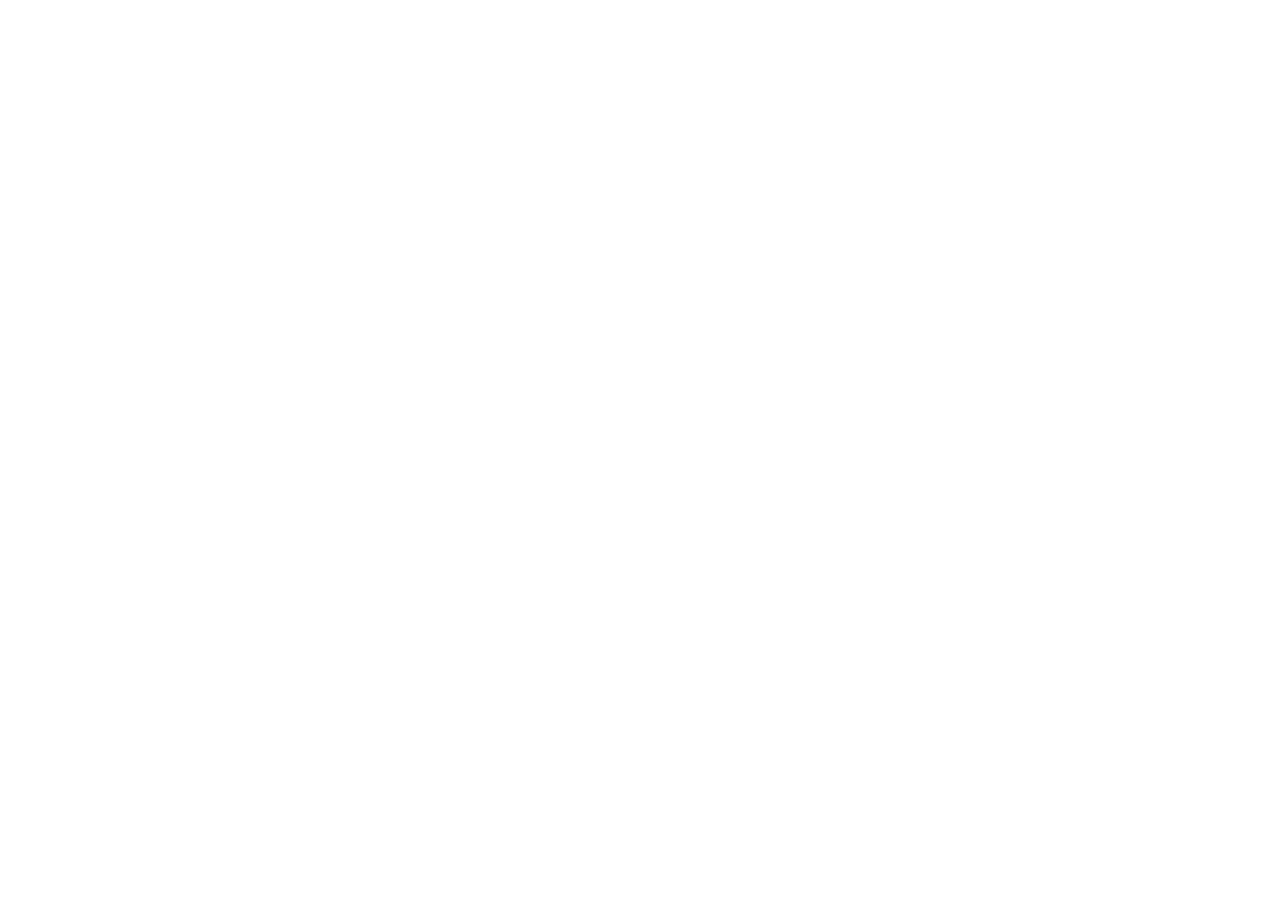
==== index.html @ c7a807e4 "Update" ====
<!DOCTYPE html>
<html lang="de">
  <head>
    <title>GassiGuru</title>
    <meta charset="UTF-8">
    <meta name="viewport" content="width=device-width, initial-scale=1" /> 
    <link rel='stylesheet' href='style.css'>
    <link rel='stylesheet' href='https://fonts.googleapis.com/css?family=Vollkorn'>
    <link rel='stylesheet' href='https://fonts.googleapis.com/css?family=Inter'>
    <script>
      setTimeout(function() {
        window.location.href = 'feed.html';
      }, 5000);
    </script>
  </head>
  <body>
    
  </body>
</html>
---- style.css ----
html, body {
  margin: 0;
  padding: 0;
  height: 100vh;
  overflow-y: auto;
  overflow: hidden;
  -webkit-touch-callout: none;
  -webkit-user-select: none;
  -webkit-touch-callout: none;
  -webkit-user-select: none;
  -khtml-user-select: none;
  -moz-user-select: none;
  -ms-user-select: none;
  user-select: none;
  font-family: Inter;
}
@keyframes fadeIn {
  from {
    opacity: 0;
    transform: translateY(10px);
  }
  to {
    opacity: 1;
    transform: translateY(0px);
  }
}
.navigation {
  width: 100%;
  overflow: hidden;
  position: fixed;
  bottom: 0;
  border-top: 0.25rem solid #f37059;
  align-items: center;
  text-align: center;
  background: #f4845f;
}
.button {
  border: none;
  padding-top: 1rem;
  padding-bottom: 1rem;
  padding-left: 14%;
  padding-right: 14%;
  background: none;
  color: #fff;
  text-align: center;
  font-size: 1.25rem;
  font-weight: 600;
}
.button:hover {
  background: #f25c54;
}
.feed {
  height: 1000px;
  animation: fadeIn 0.5s ease-in;
  opacity: 1;
  list-style-type: none;
  font-size: 16px;
}
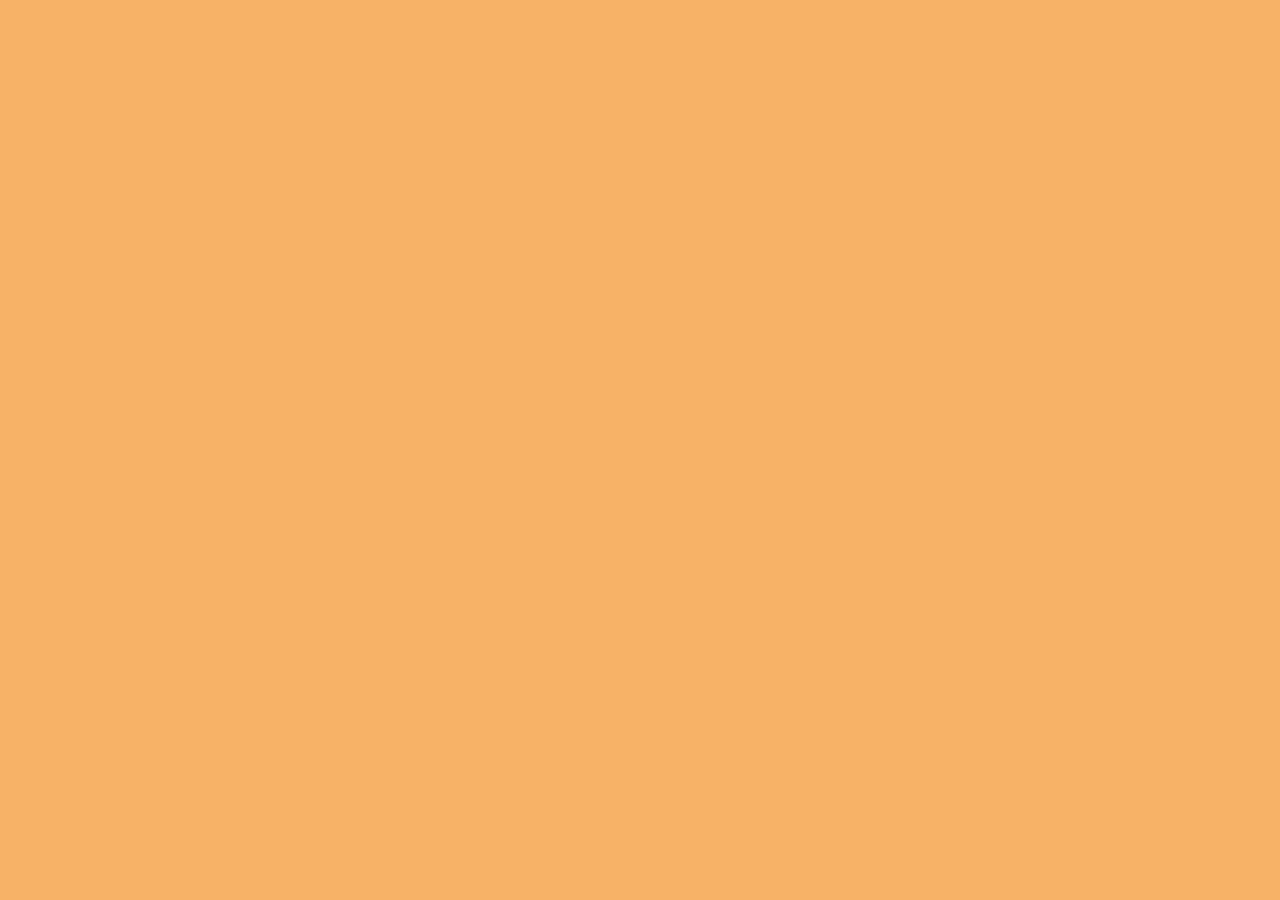
==== commit 0ed86575: "Update" ====
--- a/index.html
+++ b/index.html
@@ -5,6 +5,7 @@
     <meta charset="UTF-8">
     <meta name="viewport" content="width=device-width, initial-scale=1" /> 
     <link rel='stylesheet' href='style.css'>
+    <link rel="icon" type="image/png" href="favicon.png">
     <link rel='stylesheet' href='https://fonts.googleapis.com/css?family=Vollkorn'>
     <link rel='stylesheet' href='https://fonts.googleapis.com/css?family=Inter'>
     <script>
--- a/style.css
+++ b/style.css
@@ -4,6 +4,7 @@
   height: 100vh;
   overflow-y: auto;
   overflow: hidden;
+  background: #f7b267;
   -webkit-touch-callout: none;
   -webkit-user-select: none;
   -webkit-touch-callout: none;
@@ -53,6 +54,5 @@
   height: 1000px;
   animation: fadeIn 0.5s ease-in;
   opacity: 1;
-  list-style-type: none;
   font-size: 16px;
 }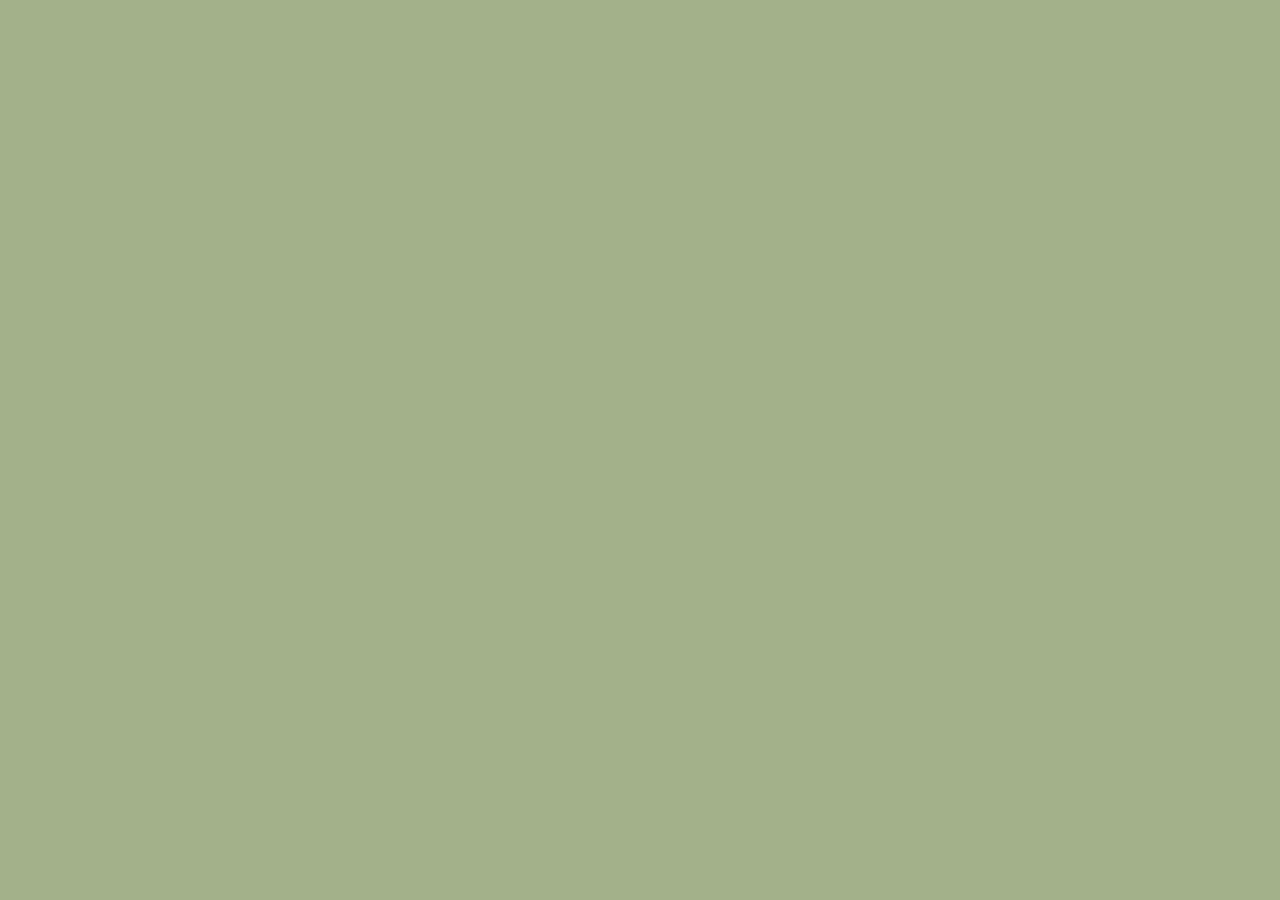
==== commit fa315819: "Update" ====
--- a/index.html
+++ b/index.html
@@ -10,7 +10,7 @@
     <link rel='stylesheet' href='https://fonts.googleapis.com/css?family=Inter'>
     <script>
       setTimeout(function() {
-        window.location.href = 'feed.html';
+        window.location.href = 'home.html';
       }, 5000);
     </script>
   </head>
--- a/style.css
+++ b/style.css
@@ -2,9 +2,9 @@
   margin: 0;
   padding: 0;
   height: 100vh;
-  overflow-y: auto;
-  overflow: hidden;
-  background: #f7b267;
+  overflow-y: scroll;
+  overflow-x: hidden;
+  background: #a3b18a;
   -webkit-touch-callout: none;
   -webkit-user-select: none;
   -webkit-touch-callout: none;
@@ -15,44 +15,73 @@
   user-select: none;
   font-family: Inter;
 }
-@keyframes fadeIn {
-  from {
-    opacity: 0;
-    transform: translateY(10px);
-  }
-  to {
-    opacity: 1;
-    transform: translateY(0px);
-  }
-}
+
+
+
 .navigation {
+  z-index: 100;
   width: 100%;
   overflow: hidden;
   position: fixed;
   bottom: 0;
-  border-top: 0.25rem solid #f37059;
   align-items: center;
   text-align: center;
-  background: #f4845f;
+  background: #f27059;
+  border-top: 0.25rem solid #f79d65;
 }
-.button {
+.navigation a {
+  color: #f25c54;
+  text-decoration: none;
+}
+.navigation .button {
   border: none;
   padding-top: 1rem;
   padding-bottom: 1rem;
-  padding-left: 14%;
-  padding-right: 14%;
+  padding-left: 8%;
+  padding-right: 8%;
   background: none;
-  color: #fff;
+  color: #ffffff;
   text-align: center;
   font-size: 1.25rem;
   font-weight: 600;
 }
-.button:hover {
+.navigation .button:hover {
   background: #f25c54;
 }
+
+
+
+@keyframes fadeIn {
+  from {
+    opacity: 0;
+  }
+  to {
+    opacity: 1;
+  }
+}
 .feed {
-  height: 1000px;
+  z-index: 99;
   animation: fadeIn 0.5s ease-in;
   opacity: 1;
-  font-size: 16px;
+  font-size: 1rem;
+} 
+.feed .box-white {
+  width: 100%;
+  padding-top: 0.75em;
+  padding-bottom: 0.75em;
+  padding-left: 1.5em;
+  padding-right: 1.5em;
+  margin-bottom: 2em;
+  background: #ffffff;
+  -webkit-box-shadow: 0em 0em 0.375em 0.15em rgba(52,78,65,0.57);
+  -moz-box-shadow: 0em 0em 0.375em 0.15em rgba(52,78,65,0.57);
+  box-shadow: 0em 0em 0.375em 0.15em rgba(52,78,65,0.57);
+}
+.feed .box-white h1 {
+  color: #a3b18a;
+  font-size: 1.6rem;
+}
+.feed .box-white p {
+  color: #000000;
+  font-size: 1.25rem;
 }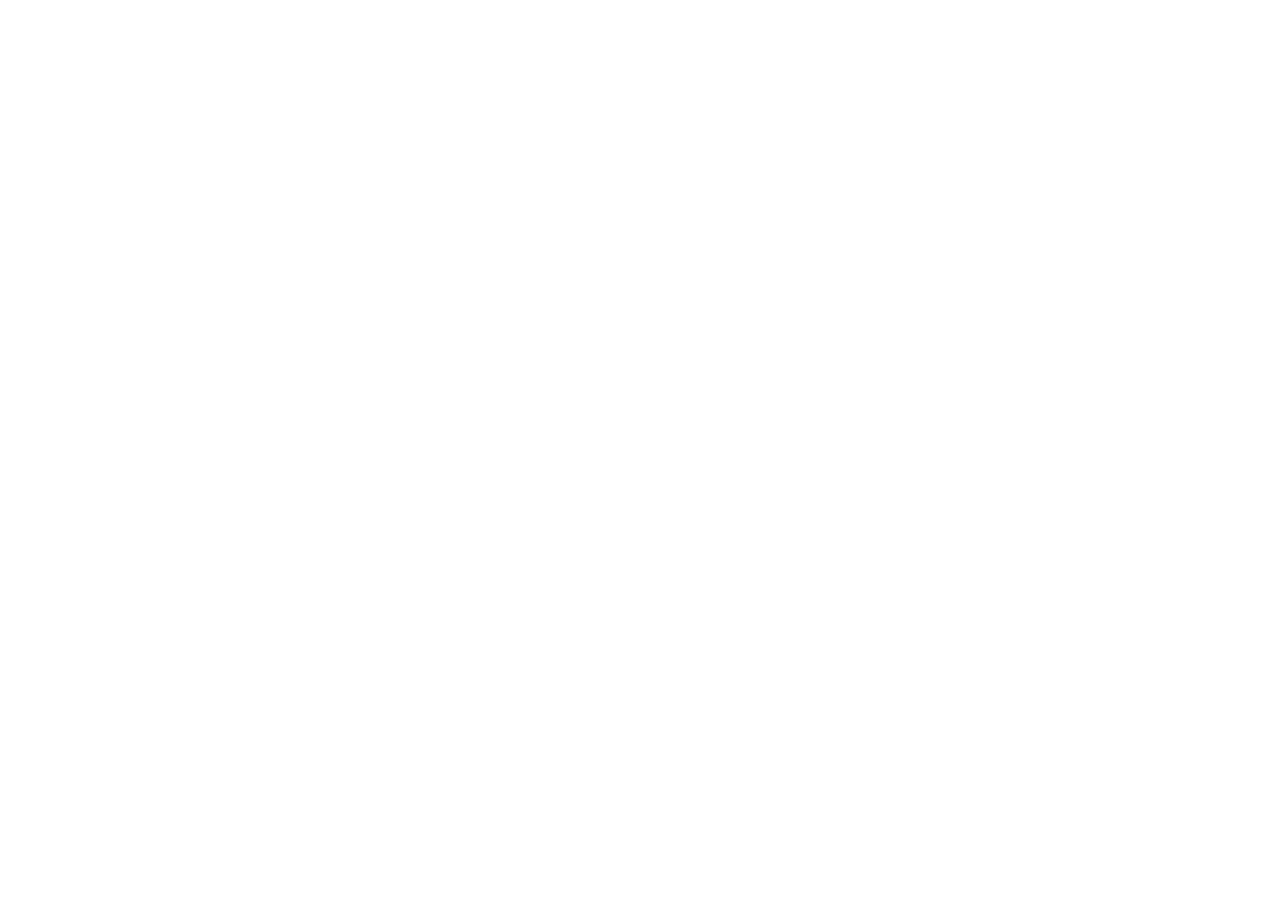
==== commit 0349afed: "Update index.html" ====
--- a/index.html
+++ b/index.html
@@ -4,17 +4,15 @@
     <title>GassiGuru</title>
     <meta charset="UTF-8">
     <meta name="viewport" content="width=device-width, initial-scale=1" /> 
-    <link rel='stylesheet' href='style.css'>
+    <link rel="stylesheet" href="style.css">
     <link rel="icon" type="image/png" href="favicon.png">
-    <link rel='stylesheet' href='https://fonts.googleapis.com/css?family=Vollkorn'>
-    <link rel='stylesheet' href='https://fonts.googleapis.com/css?family=Inter'>
     <script>
       setTimeout(function() {
-        window.location.href = 'home.html';
+        window.location.href = "home.html";
       }, 5000);
     </script>
   </head>
   <body>
     
   </body>
-</html>+</html>
--- a/style.css
+++ b/style.css
@@ -1,87 +1,5 @@
-html, body {
-  margin: 0;
-  padding: 0;
-  height: 100vh;
-  overflow-y: scroll;
-  overflow-x: hidden;
-  background: #a3b18a;
-  -webkit-touch-callout: none;
-  -webkit-user-select: none;
-  -webkit-touch-callout: none;
-  -webkit-user-select: none;
-  -khtml-user-select: none;
-  -moz-user-select: none;
-  -ms-user-select: none;
-  user-select: none;
-  font-family: Inter;
-}
-
-
-
-.navigation {
-  z-index: 100;
-  width: 100%;
-  overflow: hidden;
-  position: fixed;
-  bottom: 0;
-  align-items: center;
-  text-align: center;
-  background: #f27059;
-  border-top: 0.25rem solid #f79d65;
-}
-.navigation a {
-  color: #f25c54;
-  text-decoration: none;
-}
-.navigation .button {
-  border: none;
-  padding-top: 1rem;
-  padding-bottom: 1rem;
-  padding-left: 8%;
-  padding-right: 8%;
-  background: none;
-  color: #ffffff;
-  text-align: center;
-  font-size: 1.25rem;
-  font-weight: 600;
-}
-.navigation .button:hover {
-  background: #f25c54;
-}
-
-
-
-@keyframes fadeIn {
-  from {
-    opacity: 0;
-  }
-  to {
-    opacity: 1;
-  }
-}
-.feed {
-  z-index: 99;
-  animation: fadeIn 0.5s ease-in;
-  opacity: 1;
-  font-size: 1rem;
-} 
-.feed .box-white {
-  width: 100%;
-  padding-top: 0.75em;
-  padding-bottom: 0.75em;
-  padding-left: 1.5em;
-  padding-right: 1.5em;
-  margin-bottom: 2em;
-  background: #ffffff;
-  -webkit-box-shadow: 0em 0em 0.375em 0.15em rgba(52,78,65,0.57);
-  -moz-box-shadow: 0em 0em 0.375em 0.15em rgba(52,78,65,0.57);
-  box-shadow: 0em 0em 0.375em 0.15em rgba(52,78,65,0.57);
-}
-.feed .box-white h1 {
-  color: #a3b18a;
-  font-size: 1.6rem;
-}
-.feed .box-white p {
-  color: #000000;
-  font-size: 1.25rem;
-}+@import url('https://fonts.googleapis.com/css2?family=Inter:ital,wght@0,100;0,200;0,300;0,400;0,500;0,600;0,700;1,100;1,200;1,300;1,400;1,500;1,600;1,700&display=swap');
+::-webkit-input-placeholder{font-style:italic;}
+:-moz-placeholder{font-style:italic;}
+::-moz-placeholder{font-style:italic;}
+::-ms-input-placeholder{font-style:italic;}
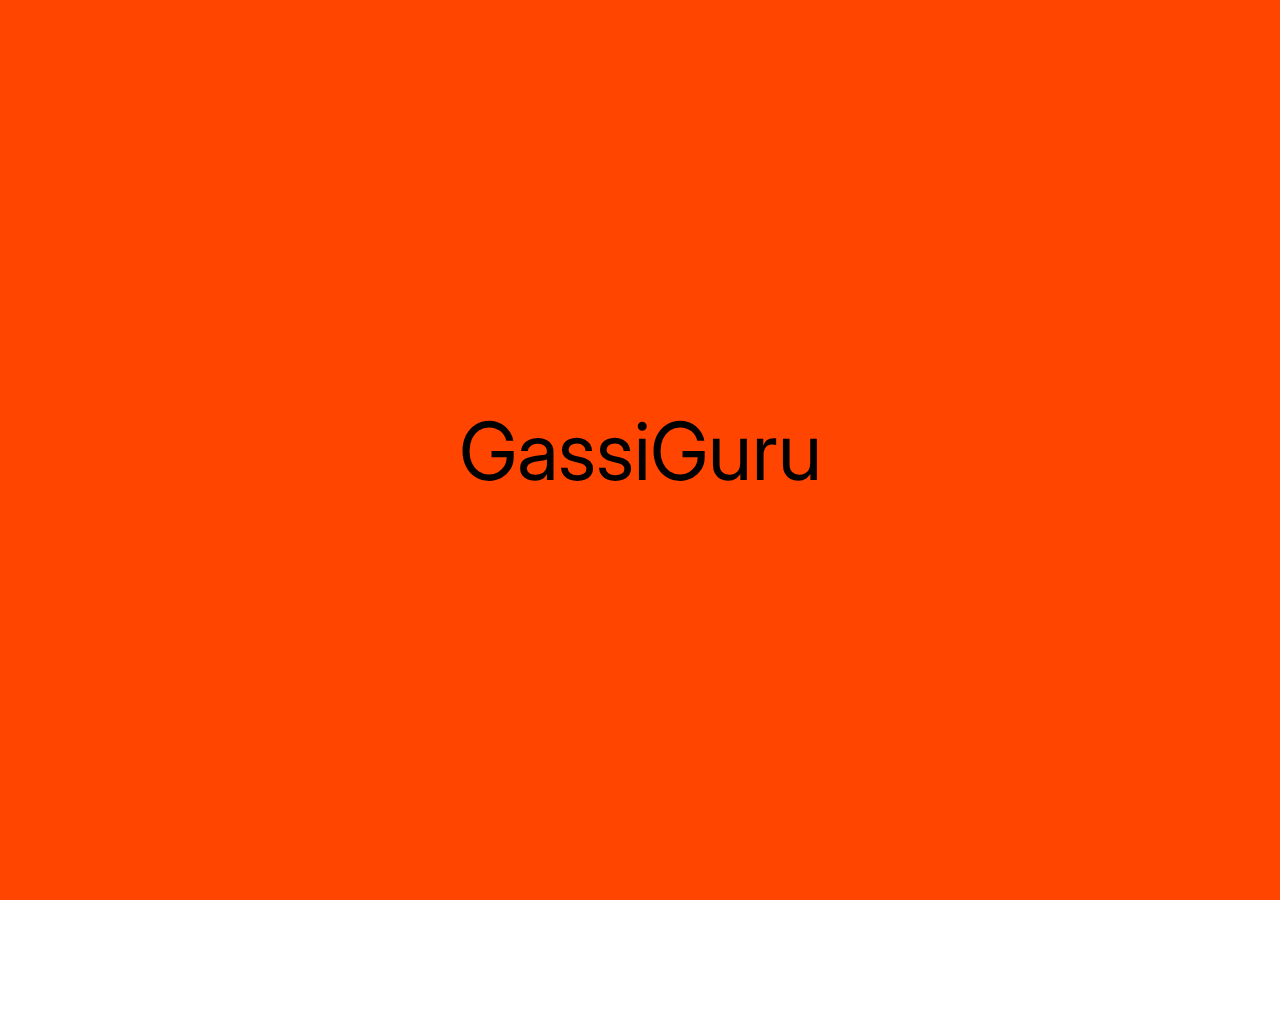
==== commit 9465cf80: "Update" ====
--- a/index.html
+++ b/index.html
@@ -3,16 +3,21 @@
   <head>
     <title>GassiGuru</title>
     <meta charset="UTF-8">
-    <meta name="viewport" content="width=device-width, initial-scale=1" /> 
+    <meta name="viewport" content="width=device-width,initial-scale=1"> 
     <link rel="stylesheet" href="style.css">
     <link rel="icon" type="image/png" href="favicon.png">
+  </head>
+  <body>
+    <div class="splashscreen">
+      <div class="logo">
+        <span class="gassi">Gassi</span><span class="guru">Guru</span>
+      </div>
+    </div>
+
     <script>
       setTimeout(function() {
         window.location.href = "home.html";
       }, 5000);
     </script>
-  </head>
-  <body>
-    
   </body>
-</html>
+</html>--- a/style.css
+++ b/style.css
@@ -3,3 +3,248 @@
 :-moz-placeholder{font-style:italic;}
 ::-moz-placeholder{font-style:italic;}
 ::-ms-input-placeholder{font-style:italic;}
+
+* {
+  -moz-user-select: -moz-none;
+  -khtml-user-select: none;
+  -webkit-user-select: none;
+  -ms-user-select: none;
+  user-select: none;
+  margin: 0;
+  padding: 0;
+  /* box-sizing: border-box; */
+  color: #000000;
+  font-family: Inter;
+}
+html, body {
+  font-size: 100%;
+  padding-bottom: 4rem;
+  background-color: #ffffff;
+}
+a {
+  width: 0%;
+}
+button {
+  cursor: pointer;
+  font-size: 1.5rem;
+  border: none;
+  background: none;
+}
+img {
+  pointer-events: none;
+}
+
+
+
+/* NAVIGATION BAR */
+.navigation {
+  z-index: 100;
+  width: 100%;
+  overflow: hidden;
+  position: fixed;
+  align-items: center;
+  justify-content: center;
+  text-align: center;
+  bottom: 0;
+  background: #749c75;
+  border-top: 0.25rem solid #9cd08f;
+}
+.navigation button {
+  padding-top: 1.25rem;
+  padding-bottom: 1rem;
+  border: none;
+  background: none;
+  font-size: 3rem;
+  width: 33%;
+}
+.navigation img {
+  width: 3rem;
+  height: 3rem;
+}
+
+
+
+/* PAGE ONE STYLES */
+.pageOne {
+}
+.pageOne .search-container {
+  overflow: hidden;
+  background-color: #565f70;
+  text-align: center;
+  position: fixed;
+  width: 100%;
+  z-index: 90;
+}
+.pageOne .search-container input[type=text] {
+  padding: 0.75rem;
+  margin-top: 0.75rem;
+  margin-bottom: 0.75rem;
+  border: none;
+  font-size: 1.5rem;
+  width: 70%;
+}
+.pageOne .search-container button {
+  padding: 0.75rem 1.25rem;
+  margin-top: 0.75rem;
+  margin-bottom: 0.75rem;
+  background: #dee1e6;
+  border: none;
+  font-size: 1.5rem;
+}
+
+
+
+/* PAGE TWO STYLES */
+.pageTwo {
+}
+
+
+
+/* PAGE THREE STYLES */
+@keyframes fadeInOne {
+  0%    { opacity: 0; }
+  25%   { opacity: 0; }
+  62.5% { opacity: 1; }
+}
+@keyframes fadeInTwo {
+  0%    { opacity: 0; }
+  62.5% { opacity: 0; }
+  100%  { opacity: 1; }
+}
+.pageThree .container {
+  font-size: 1.5rem;
+}
+.pageThree .container .banner {
+  width: 100%;
+  background: #565f70;
+  height: 11rem;
+  position: absolute;
+  z-index: 9;
+}
+.pageThree .container .backdrop {
+  width: 14rem;
+  height: 14rem;
+  background: #565f70;
+  margin-top: 4rem;
+  border-radius: 7rem;
+  z-index: 12;
+  -webkit-box-shadow: 0px 3px 8px 2px rgba(0,0,0,0.75);
+  -moz-box-shadow: 0px 3px 8px 2px rgba(0,0,0,0.75);
+  box-shadow: 0px 3px 8px 2px rgba(0,0,0,0.75);
+}
+.pageThree .container img {
+  width: 17rem;
+  height: 17rem;
+  margin-top: 2.5rem;
+  border-radius: 7rem;
+  z-index: 12;
+  position: absolute;
+}
+.pageThree .container h1 {
+  font-weight: bold;
+  text-align: center;
+  font-size: 2.5rem;
+}
+
+
+
+.collapsible {
+  cursor: pointer;
+  padding: 1rem;
+  width: 100%;
+  border: none;
+  text-align: left;
+  outline: none;
+}
+
+.active, .collapsible:hover {
+  background-color: #f1f1f1;
+}
+
+.content {
+  max-height: 0;
+  overflow: hidden;
+  transition: max-height 0.3s ease-out;
+}
+.content p, .content button {
+  padding: 1rem;
+  width: 100%;
+  text-align: left;
+}
+
+
+
+/* PAGE USER STYLES */
+.pageUser {
+}
+.pageUser .return {
+  background: none;
+}
+
+
+
+
+
+
+
+
+
+
+@keyframes gassi {
+  from {
+    opacity: 0;
+  }
+  to {
+    opacity: 1;
+  }
+}
+@keyframes guru {
+  0% {
+    opacity: 0;
+  }
+  50% {
+    opacity: 0;
+  }
+  100% {
+    opacity: 1;
+  }
+}
+.splashscreen {
+  background-color: #ff4500;
+  height: 100vh;
+  position: relative;
+}
+.logo {
+  font-size: 5rem;
+  color: white;
+  top: 50%;
+  left: 50%;
+  position: absolute;
+  -ms-transform: translate(-50%, -50%);
+  transform: translate(-50%, -50%);
+}
+.logo .gassi {
+  animation-name: gassi;
+  animation-duration: 1s;
+}
+.logo .guru {
+  animation-name: guru;
+  animation-duration: 1.5s;
+}
+
+
+
+.account-bar {
+  font-size: 2rem;
+  padding-top: 1rem;
+  padding-bottom: 1rem;
+  border-bottom: 2px solid #898980;
+}
+.account-bar button {
+  border: none;
+  border-radius: 1.25rem;
+  width: 2.5rem;
+  height: 2.5rem;
+  margin-left: 1rem;
+  margin-right: 1rem;
+}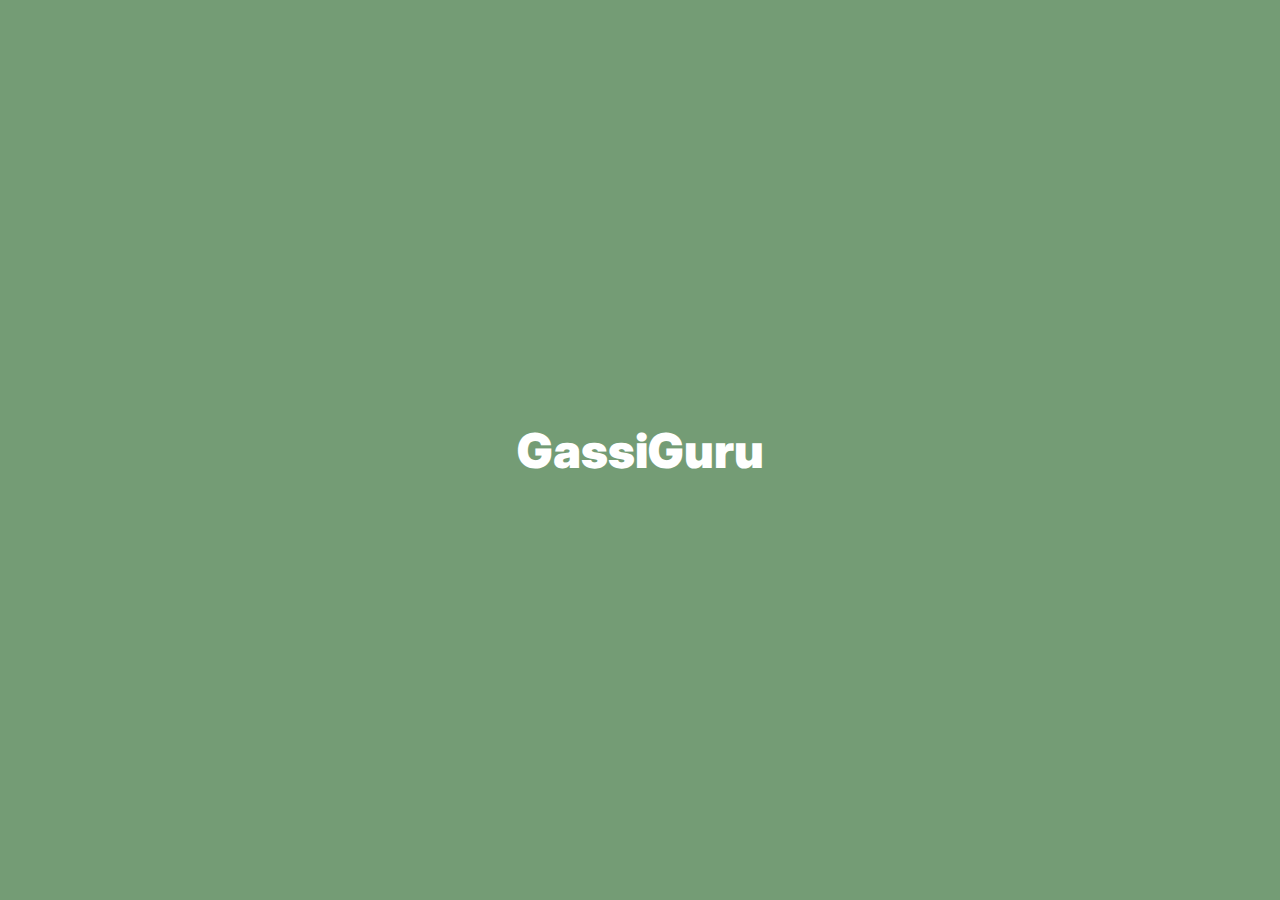
==== commit 90dd0663: "Update" ====
--- a/index.html
+++ b/index.html
@@ -10,14 +10,14 @@
   <body>
     <div class="splashscreen">
       <div class="logo">
-        <span class="gassi">Gassi</span><span class="guru">Guru</span>
+        <span style="animation: fadeInOne 2s;">Gassi</span><span style="animation: fadeInTwo 2s;">Guru</span>
       </div>
     </div>
 
     <script>
       setTimeout(function() {
         window.location.href = "home.html";
-      }, 5000);
+      }, 3000);
     </script>
   </body>
 </html>--- a/style.css
+++ b/style.css
@@ -18,7 +18,6 @@
 }
 html, body {
   font-size: 100%;
-  padding-bottom: 4rem;
   background-color: #ffffff;
 }
 a {
@@ -26,12 +25,43 @@
 }
 button {
   cursor: pointer;
-  font-size: 1.5rem;
+  font-size: 1.25rem;
   border: none;
   background: none;
 }
 img {
   pointer-events: none;
+}
+@keyframes fadeInOne {
+  0%    { opacity: 0; }
+  25%   { opacity: 0; }
+  62.5% { opacity: 1; }
+}
+@keyframes fadeInTwo {
+  0%    { opacity: 0; }
+  62.5% { opacity: 0; }
+  100%  { opacity: 1; }
+}
+
+
+
+/* SPLASHSCREEN */
+.splashscreen {
+  background: #749c75;
+  height: 100vh;
+  position: relative;
+}
+.logo {
+  font-size: 3rem;
+  top: 50%;
+  left: 50%;
+  position: absolute;
+  -ms-transform: translate(-50%, -50%);
+  transform: translate(-50%, -50%);
+}
+span {
+  color: #ffffff;
+  font-weight: 900;
 }
 
 
@@ -48,6 +78,7 @@
   bottom: 0;
   background: #749c75;
   border-top: 0.25rem solid #9cd08f;
+  height: 14vh;
 }
 .navigation button {
   padding-top: 1.25rem;
@@ -59,7 +90,6 @@
 }
 .navigation img {
   width: 3rem;
-  height: 3rem;
 }
 
 
@@ -96,28 +126,28 @@
 
 /* PAGE TWO STYLES */
 .pageTwo {
-}
-
+  font-size: 1.25rem;
+}
+.pageTwo .container button {
+  padding: 1rem;
+}
+.pageTwo .container img {
+  width: 1rem;
+  background: red;
+  height: 1rem;
+  border-radius: 0.5rem;
+  
+}
 
 
 /* PAGE THREE STYLES */
-@keyframes fadeInOne {
-  0%    { opacity: 0; }
-  25%   { opacity: 0; }
-  62.5% { opacity: 1; }
-}
-@keyframes fadeInTwo {
-  0%    { opacity: 0; }
-  62.5% { opacity: 0; }
-  100%  { opacity: 1; }
-}
 .pageThree .container {
-  font-size: 1.5rem;
+  font-size: 1.25rem;
 }
 .pageThree .container .banner {
   width: 100%;
   background: #565f70;
-  height: 11rem;
+  height: 9rem;
   position: absolute;
   z-index: 9;
 }
@@ -125,29 +155,33 @@
   width: 14rem;
   height: 14rem;
   background: #565f70;
-  margin-top: 4rem;
+  margin-top: 2rem;
   border-radius: 7rem;
   z-index: 12;
   -webkit-box-shadow: 0px 3px 8px 2px rgba(0,0,0,0.75);
   -moz-box-shadow: 0px 3px 8px 2px rgba(0,0,0,0.75);
   box-shadow: 0px 3px 8px 2px rgba(0,0,0,0.75);
 }
-.pageThree .container img {
+.pageThree .container .icon {
   width: 17rem;
   height: 17rem;
-  margin-top: 2.5rem;
+  margin-top: 0.5rem;
   border-radius: 7rem;
   z-index: 12;
   position: absolute;
 }
 .pageThree .container h1 {
-  font-weight: bold;
-  text-align: center;
-  font-size: 2.5rem;
-}
-
-
-
+  font-weight: 900;
+  text-align: center;
+  font-size: 2rem;
+}
+.pet-list {
+}
+.pet-list p, .pet-list button {
+  padding: 1rem;
+  width: 100%;
+  text-align: left;
+}
 .collapsible {
   cursor: pointer;
   padding: 1rem;
@@ -156,11 +190,9 @@
   text-align: left;
   outline: none;
 }
-
 .active, .collapsible:hover {
   background-color: #f1f1f1;
 }
-
 .content {
   max-height: 0;
   overflow: hidden;
@@ -171,6 +203,30 @@
   width: 100%;
   text-align: left;
 }
+.content img {
+  width: 5rem;
+  height: 3rem;
+  border: 0.25rem solid #dee1e6;
+  border-radius: 0.5rem;
+}
+.footer {
+  background: #565f70;
+  text-align: center;
+  padding: 1rem;
+}
+.footer p {
+  padding-bottom: 0.5rem;
+  font-size: 1rem;
+  color: #dee1e6;
+}
+.footer button {
+  font-size: 1rem;
+  color: #ffffff;
+}
+.footer button:hover {
+  background: #888F9A;
+  opacity: 1;
+}
 
 
 
@@ -179,72 +235,4 @@
 }
 .pageUser .return {
   background: none;
-}
-
-
-
-
-
-
-
-
-
-
-@keyframes gassi {
-  from {
-    opacity: 0;
-  }
-  to {
-    opacity: 1;
-  }
-}
-@keyframes guru {
-  0% {
-    opacity: 0;
-  }
-  50% {
-    opacity: 0;
-  }
-  100% {
-    opacity: 1;
-  }
-}
-.splashscreen {
-  background-color: #ff4500;
-  height: 100vh;
-  position: relative;
-}
-.logo {
-  font-size: 5rem;
-  color: white;
-  top: 50%;
-  left: 50%;
-  position: absolute;
-  -ms-transform: translate(-50%, -50%);
-  transform: translate(-50%, -50%);
-}
-.logo .gassi {
-  animation-name: gassi;
-  animation-duration: 1s;
-}
-.logo .guru {
-  animation-name: guru;
-  animation-duration: 1.5s;
-}
-
-
-
-.account-bar {
-  font-size: 2rem;
-  padding-top: 1rem;
-  padding-bottom: 1rem;
-  border-bottom: 2px solid #898980;
-}
-.account-bar button {
-  border: none;
-  border-radius: 1.25rem;
-  width: 2.5rem;
-  height: 2.5rem;
-  margin-left: 1rem;
-  margin-right: 1rem;
 }